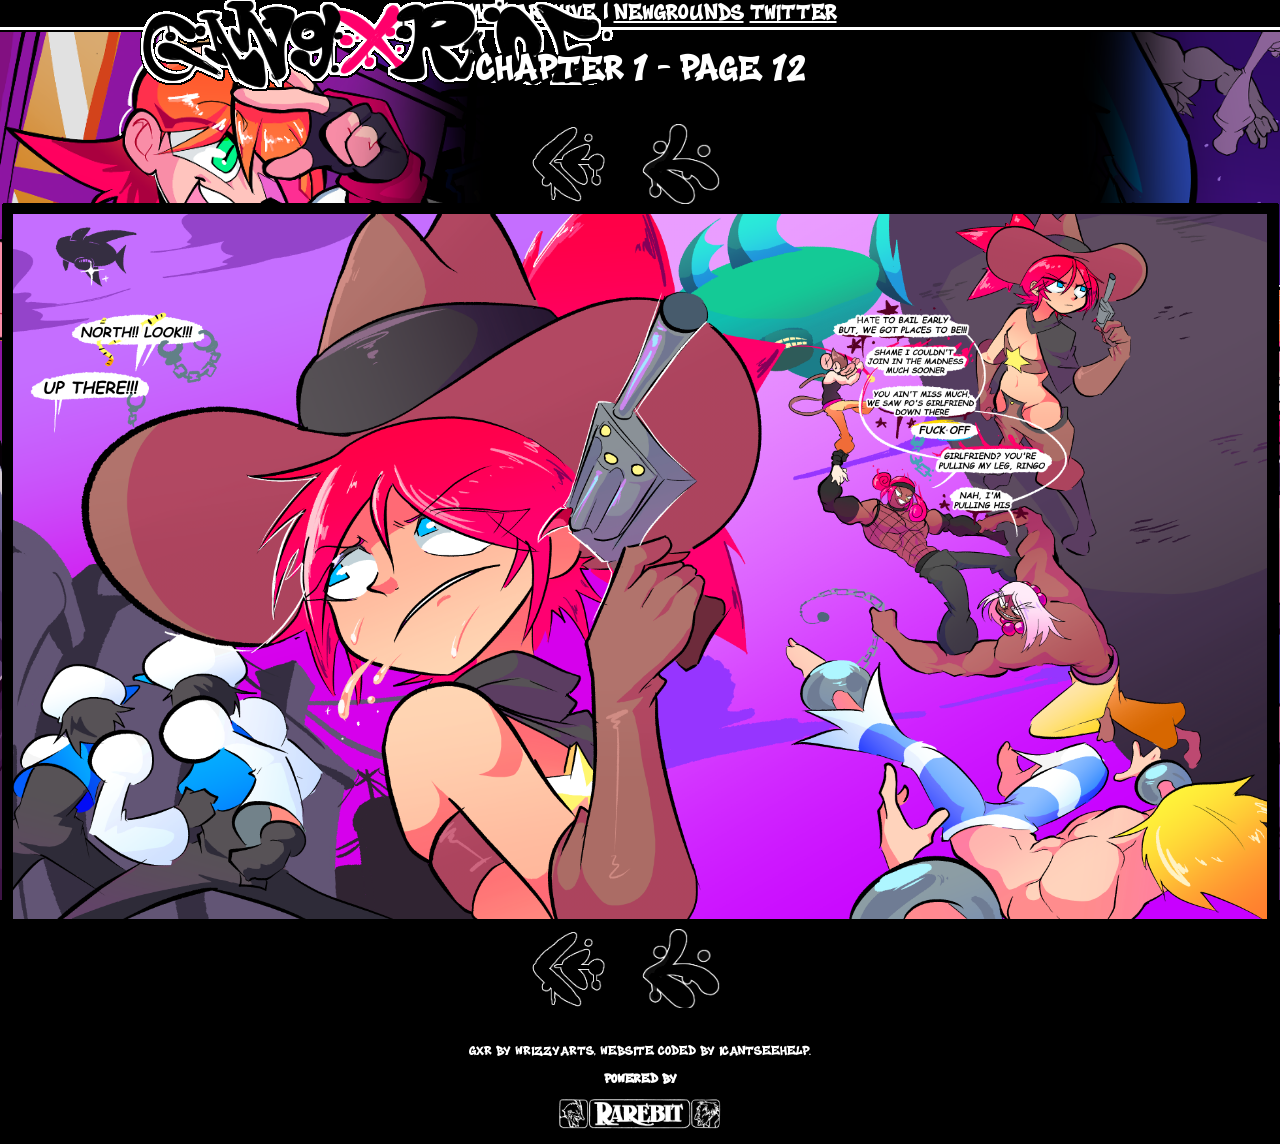
==== index.html @ c4cfab3a "Siteadd" ====
<html>
  <head>
    <meta charset="UTF-8">
    <meta name="viewport" content="width=device-width, initial-scale=1, maximum-scale=1">
    <title>GXR</title>
    <link href="style.css" rel="stylesheet" type="text/css" media="all">
    <link rel="icon" type="image/png" href="img/kiki.png">
    </head>
  <body>

  <!-- most of the elements on these pages are defined in the js files as functions, then we tell these functions where to show up on the page by placing empty divs and naming those divs the name of the js functions. check the js files to edit these elements in more detail.-->

  <div align="center">
    <!-- header that has the logo image and top page navigation. don't forget to put this on every page -->
    <div class="writeHeader"></div>

    <!-- make sure that if you want to turn on automatically scrolling to the top of the comic when you load a new page, keep the id of this div and the variable "navScrollTo" in showcomic.js the same-->
    <div id="showComic">

      <!-- write the title of the page. -->
      <div class="writePageTitle"></div>
      <!-- write top navigation -->
      <div class="writeNav"></div>
      <!-- write the current page of your comic -->
      <div class="writePageClickable"></div>
      <!-- write bottom navigation -->
      <div class="writeNav"></div>
      
    </div>
  </div>
  <div id="authorNotes">
    <!-- write the author notes for the current page-->
    <div class="writeAuthorNotes"></div>
  </div>

<!-- footer that has a link back to rarebit, and ideally has copyright info and stuff. again, don't forget to put this on every page-->
<div class="writeFooter"></div>

  <!-- really important- every js script is called here, be sure to always put them just before the closing body tag, use a defer attribute, and call them in this specific order.-->
    <script src="js/comic_settings.js" defer></script>
    <script src="js/comic_show.js" defer></script>
    <script src="js/comic_header.js" defer></script>
    <script src="js/comic_footer.js" defer></script>
  </body>
</html>
---- style.css ----
/* CSS is how you can add style to your website, such as colors, fonts, and positioning of your
  HTML content. To learn how to do something, just try searching Google for questions like
   "how to change link color." */


@font-face {
    font-family: 'grime';
    src: url(GrimeSlime-Regular.ttf);}

body, div, main, section, article {
  box-sizing: border-box; 
}

/* universal background color */
body {
     background-image:url(img/site_bg.png);    
     margin: 0;
     background-size:cover;
     background-attachment: fixed;
     background-color: #000000;
     
}


/* header image */
header img {
         background: url("img/");
         background-position: center;
         background-repeat: no-repeat;
         min-width: 400px;
         overflow: hidden;
         position: absolute;
         top: -0.9px;
         left: 10%;
         z-index: 100;
         pointer-events: none;
         opacity: 1;
}

/* clearfix hack to prevent image overflow. check out the W3Schools page on it. */
.clearfix::after {
  content: "";
  clear: both;
  display: table;
}

/*FONTS*/

/* header font */
#showComic, header, h1, h2, h3, h4, h5 {
  font-family: "grime";
  color: #ffffff;
  font-weight: normal;
  filter: drop-shadow(1px 1px 0 black) drop-shadow(-1px 1px 0 black) drop-shadow(0 -1px 0 black) drop-shadow(1px 0 black);
  z-index: 10

                    

}

/* body font */
.subPage p, footer, #authorNotes, .archiveTable {
font-family: "grime";
font-size: large;
font-weight: normal;
filter: drop-shadow(1px 1px 0 black) drop-shadow(-1px 1px 0 black) drop-shadow(0 -1px 0 black) drop-shadow(1px 0 black);
}

/* STYLING FOR SUBPAGES (about, characters, etc) */

/*general*/

.subPage {
  width: 1000px;
  max-width: 98%;
  background-color: #000000;
  outline: 3px solid #000000;
  margin: auto;
  margin-bottom: 10px;
  padding: 0px 12px 12px;
}

.subPage:not(.archivePage) {
  text-align: center;
  background-color: #000000;
}

/* for pictures displayed to the left */
.leftPic {
  clear: left;
  float:right;
  margin-left:20px;
}

/* for pictures displayed to the left */
.rightPic {
  clear: right;
  float:left;
  margin-left:20px;
}

/* specific to Characters */
.charTable, .charTable td { 
  width: 100%;
    
}

/* link colors */
a {
      color: #ffffff;
    }

a:hover {
      color: #ff3dbc;
    }

/* HEADER */
header #nav {
  background-color: #000000;
  outline: 3px solid #ffffff;
  font-size: 20px;
  width: 100%;
  margin: auto;
}

/* HOMEPAGE */

/* style nav button images */
.comicNav {
  display: flex;
  flex-wrap: nowrap;
  align-items: center;
  justify-content: center;
  padding: 10px 0px;
}
.comicNav img {
  width: 80px;
  max-width: 98%;
  padding-right: 30px;
}

/* style comic page image */
.comicPage img {
  width: 1500px;
  max-width: 98%;
  outline: 10px solid #000000;
}

/* style author notes */
#authorNotes {
  background-color:#000000;
  outline: 10px solid #000000;
  margin: auto;
  padding-top: 0px;
  width: 900px;
  max-width: 98%;
}

/* ARCHIVE PAGE */

/* style table in which archive is displayed */
.archiveTable {
  width: 90%;
  border-collapse:collapse;
  background-color: #000000;
  color: #ffffff
}

/* style archive table cells */
.archiveTable td {
  padding: 3px;
  vertical-align: center;
  font-weight: normal;
  filter: drop-shadow(1px 1px 0 black) drop-shadow(-1px 1px 0 black) drop-shadow(0 -1px 0 black) drop-shadow(1px 0 black);
}


    
  
}

/* style table cell in which page title is displayed */
.archiveCellTitle:not(.leftAlignTableText) {
  max-width: 300px;
  text-align: center;
}

.archiveCellDate {
  text-align: right;
  min-width: 120px;
}

.archiveCellNum {
  text-align: center;
  min-width: 30px;
    
}

/* style the thumbnails on the archive page */
.archiveCellThumb {
    width: 500px;
    max-width: 60px;
}
.archiveCellThumb img{
    max-width: 100%;
  }

/* for left aligning the text in a table cell */
.leftAlignTableText td {
  text-align: left;
}

/* highlight a table row and make pointer into hand when moused over */
.archiveRow:hover {
  background-color: #51255c;
  cursor: pointer;
  box-shadow: inset 25px 0px 25px #ff25ee;
}

/* FOOTER */
footer {
  color: #ffffff;
  margin-top: 12px;
  margin-bottom: 15px;
  float: left;
  width: 100%;
  font-size: 12px;
    font-weight: normal;
filter: drop-shadow(1px 1px 0 black) drop-shadow(-1px 1px 0 black) drop-shadow(0 -1px 0 black) drop-shadow(1px 0 black);
}

}

footer p {
  margin: auto;
}

footer a {
  color: #c8d32b
}

footer a:hover {
  color: #868d26
}

/* take away margins from the edges of the screen */
html, body {
  margin: 0;
}
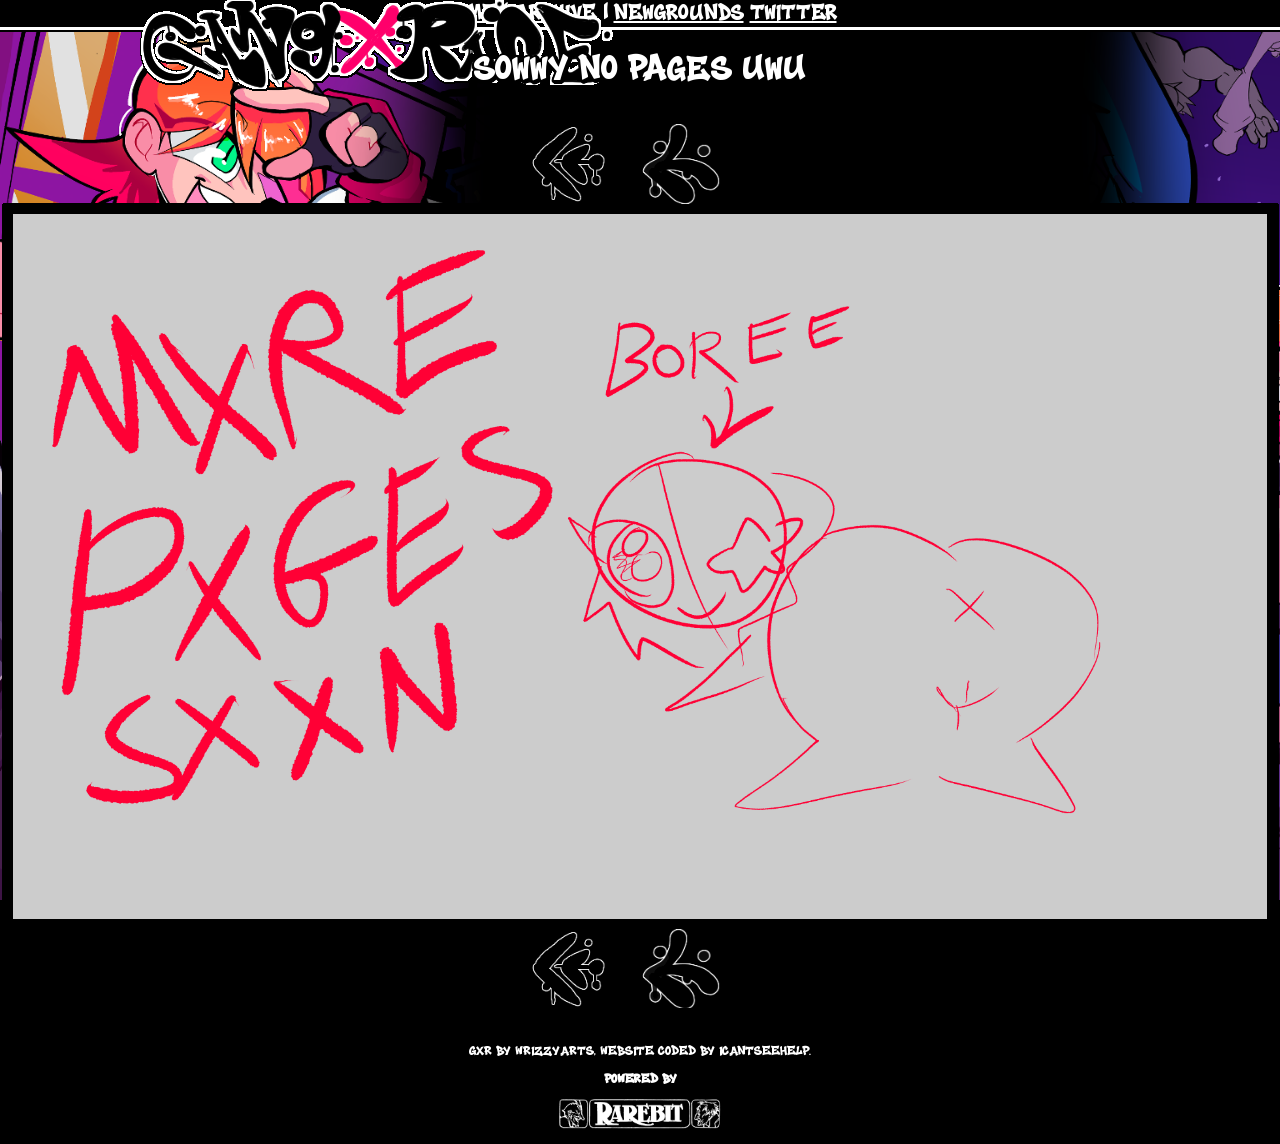
==== commit b134219c: "Favicon" ====
--- a/index.html
+++ b/index.html
@@ -4,7 +4,7 @@
     <meta name="viewport" content="width=device-width, initial-scale=1, maximum-scale=1">
     <title>GXR</title>
     <link href="style.css" rel="stylesheet" type="text/css" media="all">
-    <link rel="icon" type="image/png" href="img/kiki.png">
+    <link rel="icon" type="image/png" href="img/favicon.png">
     </head>
   <body>
 
